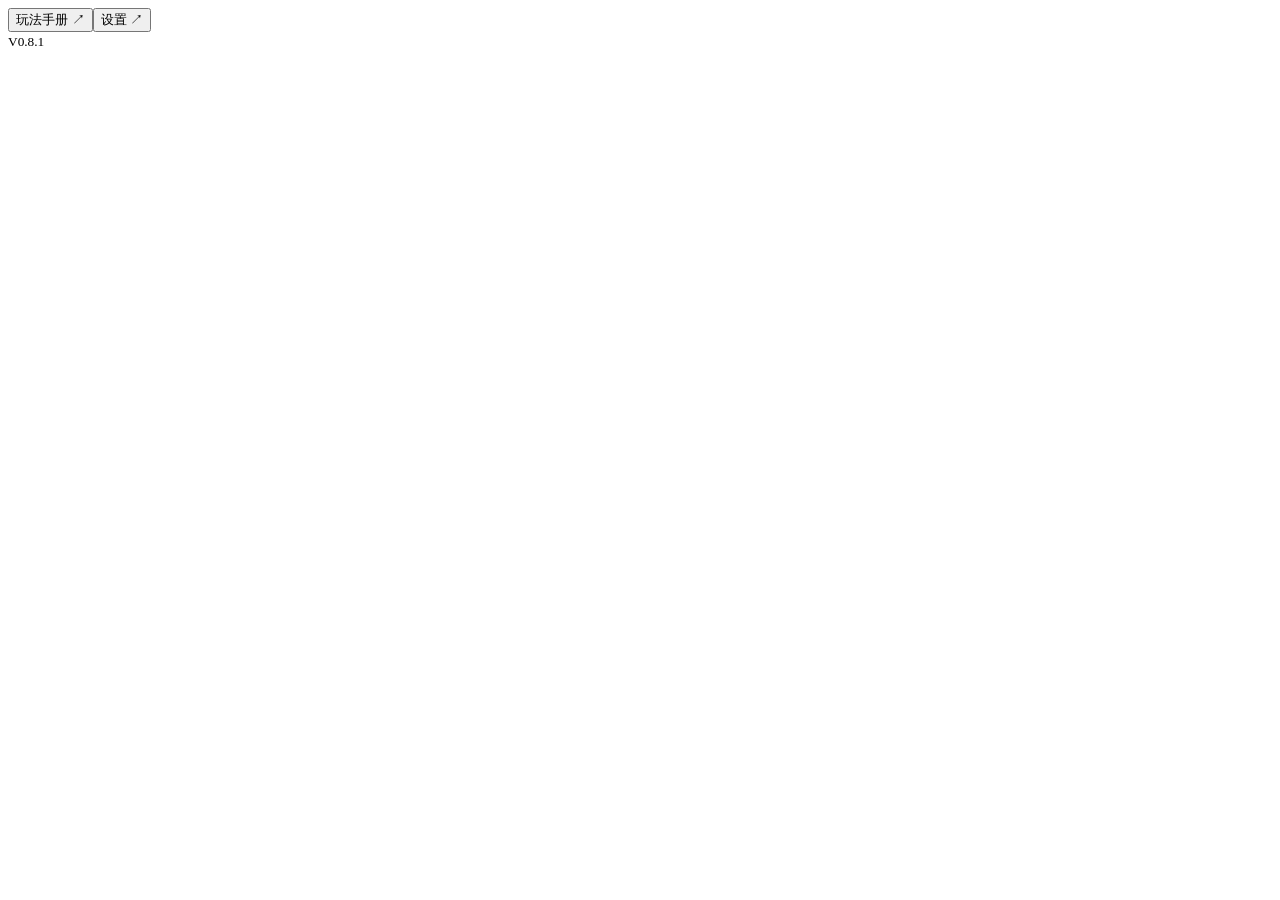
==== public/index.html @ e2c1279f "Implement conveyor V0.8.1 skill revision and complete gameplay interactions" ====
<!doctype html>
<html lang="zh-CN">
<head>
<meta charset="UTF-8"><meta name="viewport" content="width=device-width, initial-scale=1.0"><meta name="theme-color" content="#ece9e1">
<link rel="icon" href="/favicon.svg" type="image/svg+xml"><title>VGC · 扑克牌俱乐部</title><link rel="stylesheet" href="/style.css"><script src="/audio.js" defer></script><script src="/conveyor.js" defer></script><script src="/app.js" defer></script>
</head>
<body>
<div class="app-shell">
  <main>

    <div id="view"></div>
    <footer><button class="text-button" data-action="rules">玩法手册 ↗</button><button class="text-button" data-action="settings">设置 ↗</button></footer>
  </main>
</div>
<dialog id="modal"><div class="modal-top"><button class="icon-button" data-action="close" aria-label="关闭">×</button></div><div id="modal-content"></div></dialog>
<small class="app-version">V0.8.1</small>
<div id="connection-notice" role="status" hidden>连接中断，正在重连…</div>
<div id="toast" role="status" aria-live="polite"></div>
</body></html>
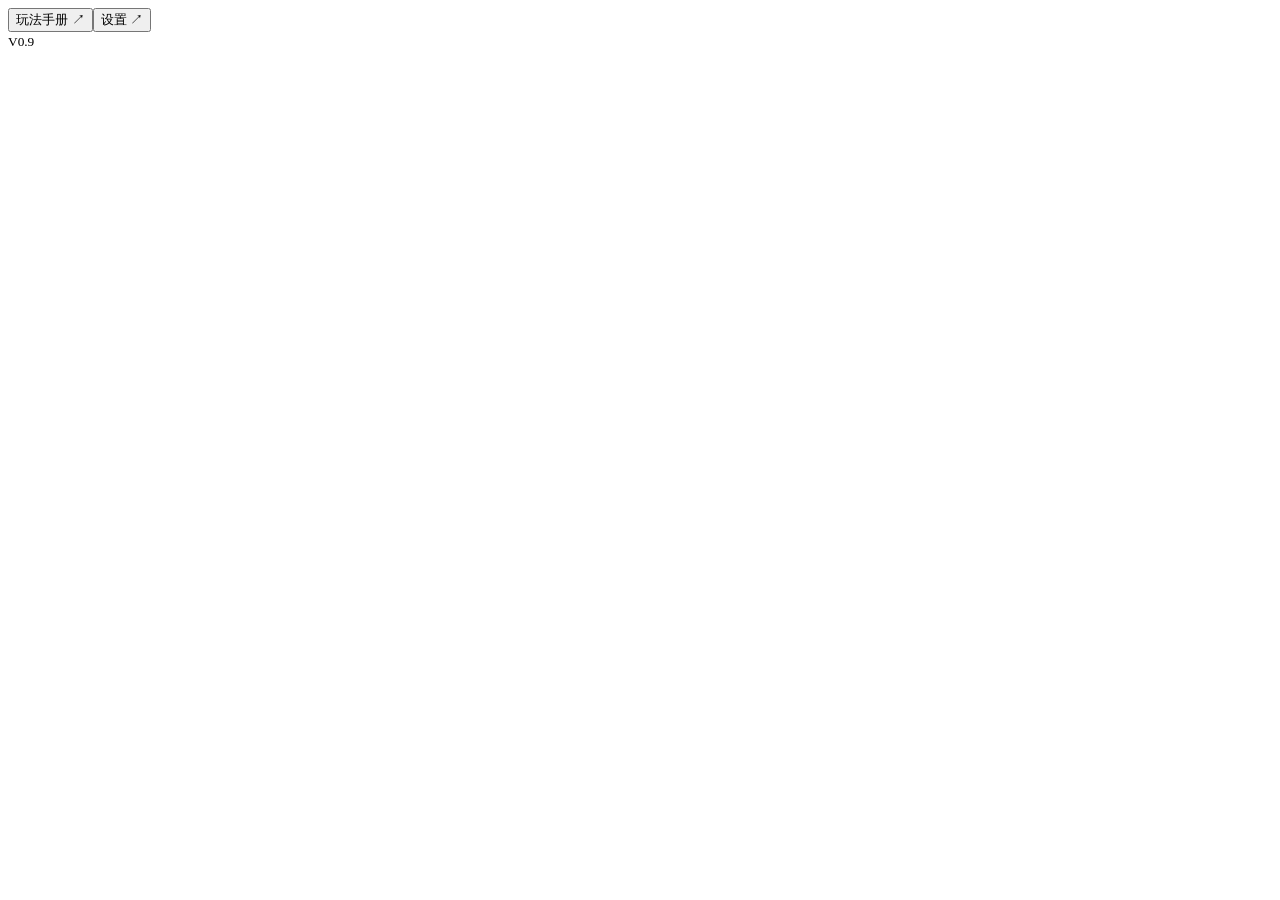
==== commit eb89ca42: "Implement V0.9 conveyor ultimate skills and revised settlement rules" ====
--- a/public/index.html
+++ b/public/index.html
@@ -13,7 +13,7 @@
   </main>
 </div>
 <dialog id="modal"><div class="modal-top"><button class="icon-button" data-action="close" aria-label="关闭">×</button></div><div id="modal-content"></div></dialog>
-<small class="app-version">V0.8.1</small>
+<small class="app-version">V0.9</small>
 <div id="connection-notice" role="status" hidden>连接中断，正在重连…</div>
 <div id="toast" role="status" aria-live="polite"></div>
 </body></html>
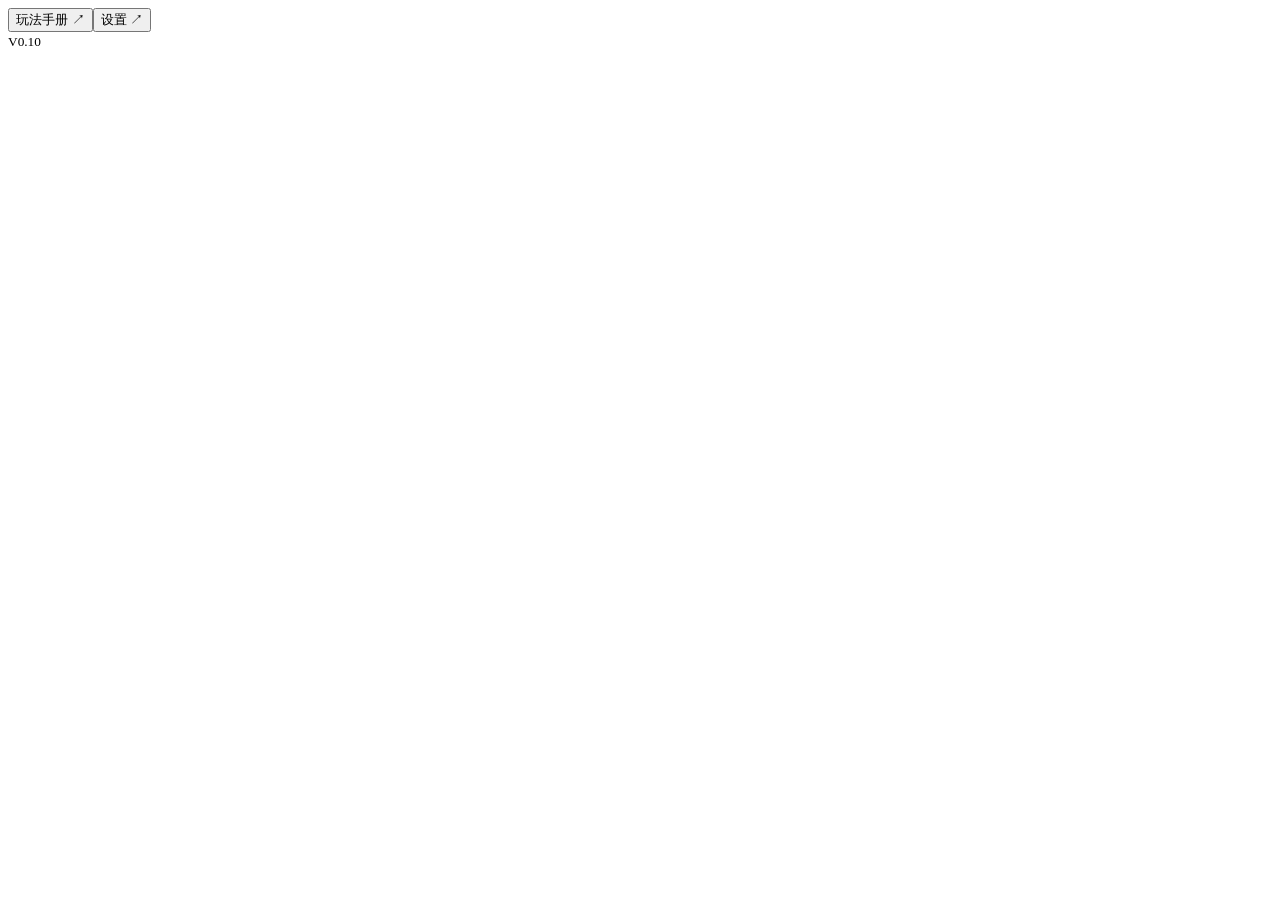
==== commit 1e029225: "Update Conveyor rules and skill descriptions to V0.10" ====
--- a/public/index.html
+++ b/public/index.html
@@ -2,7 +2,7 @@
 <html lang="zh-CN">
 <head>
 <meta charset="UTF-8"><meta name="viewport" content="width=device-width, initial-scale=1.0"><meta name="theme-color" content="#ece9e1">
-<link rel="icon" href="/favicon.svg" type="image/svg+xml"><title>VGC · 扑克牌俱乐部</title><link rel="stylesheet" href="/style.css"><script src="/audio.js" defer></script><script src="/conveyor.js" defer></script><script src="/app.js" defer></script>
+<link rel="icon" href="/favicon.svg" type="image/svg+xml"><title>VGC · 扑克牌俱乐部</title><link rel="stylesheet" href="/style.css"><script src="/audio.js" defer></script><script src="/conveyor.js" defer></script><script src="/splashes.js" defer></script><script src="/app.js" defer></script>
 </head>
 <body>
 <div class="app-shell">
@@ -13,7 +13,7 @@
   </main>
 </div>
 <dialog id="modal"><div class="modal-top"><button class="icon-button" data-action="close" aria-label="关闭">×</button></div><div id="modal-content"></div></dialog>
-<small class="app-version">V0.9</small>
+<small class="app-version">V0.10</small>
 <div id="connection-notice" role="status" hidden>连接中断，正在重连…</div>
 <div id="toast" role="status" aria-live="polite"></div>
 </body></html>
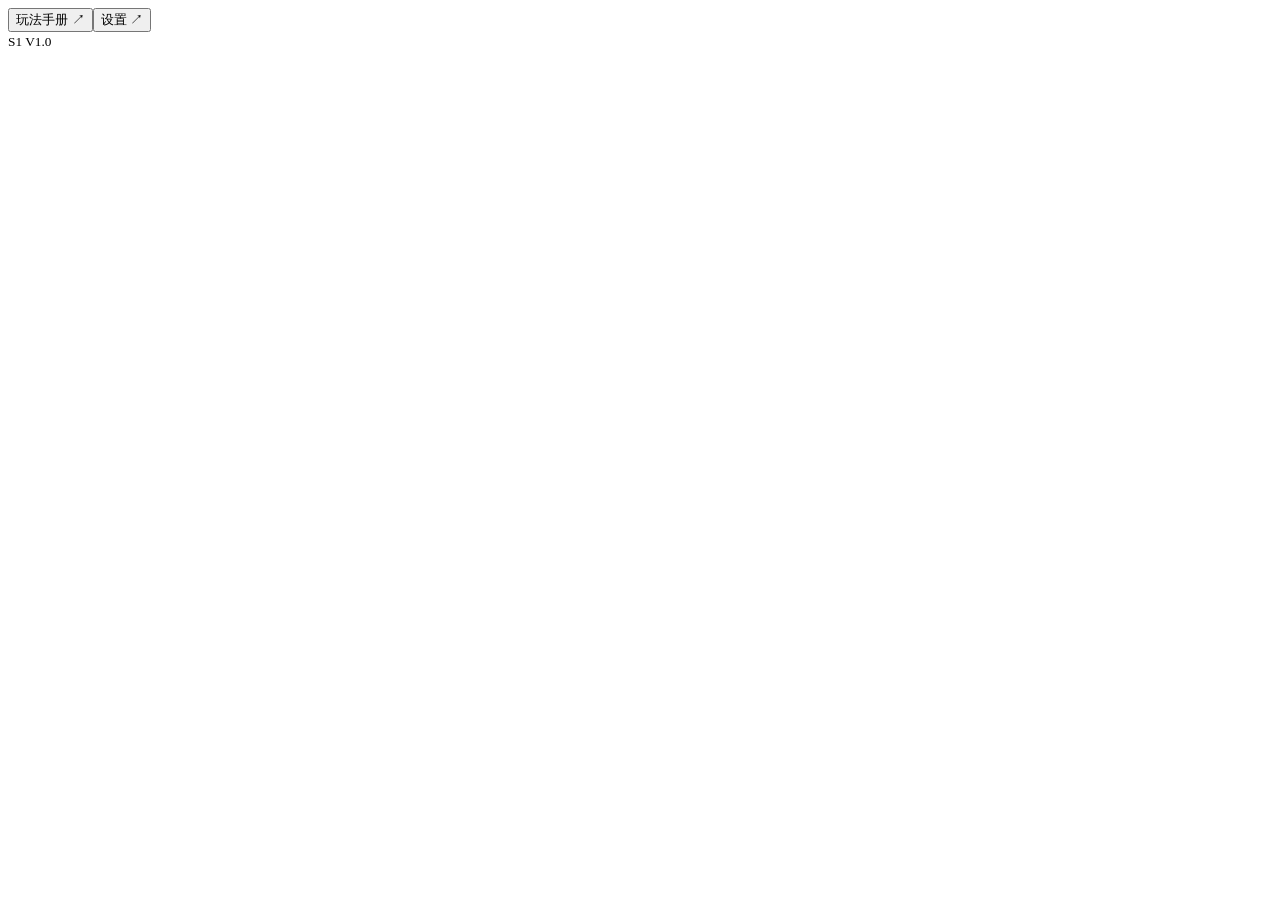
==== commit 0681e0ff: "Implement Conveyor S1 V1.0 rules and skills" ====
--- a/public/index.html
+++ b/public/index.html
@@ -13,7 +13,7 @@
   </main>
 </div>
 <dialog id="modal"><div class="modal-top"><button class="icon-button" data-action="close" aria-label="关闭">×</button></div><div id="modal-content"></div></dialog>
-<small class="app-version">V0.10</small>
+<small class="app-version">S1 V1.0</small>
 <div id="connection-notice" role="status" hidden>连接中断，正在重连…</div>
 <div id="toast" role="status" aria-live="polite"></div>
 </body></html>
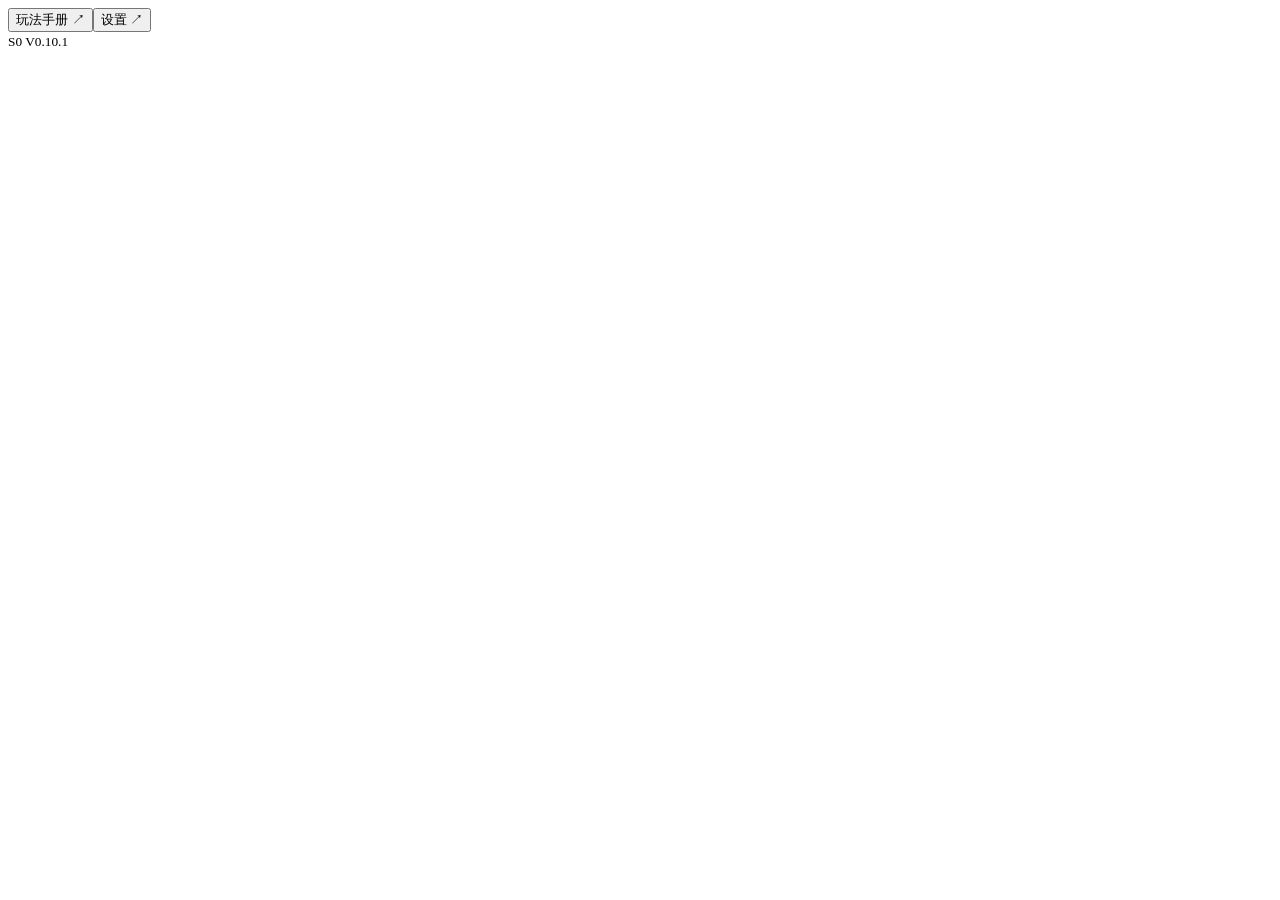
==== commit b7f1a172: "Restore Conveyor S0 with V0.10.1 rules" ====
--- a/public/index.html
+++ b/public/index.html
@@ -13,7 +13,7 @@
   </main>
 </div>
 <dialog id="modal"><div class="modal-top"><button class="icon-button" data-action="close" aria-label="关闭">×</button></div><div id="modal-content"></div></dialog>
-<small class="app-version">S1 V1.0</small>
+<small class="app-version">S0 V0.10.1</small>
 <div id="connection-notice" role="status" hidden>连接中断，正在重连…</div>
 <div id="toast" role="status" aria-live="polite"></div>
 </body></html>
